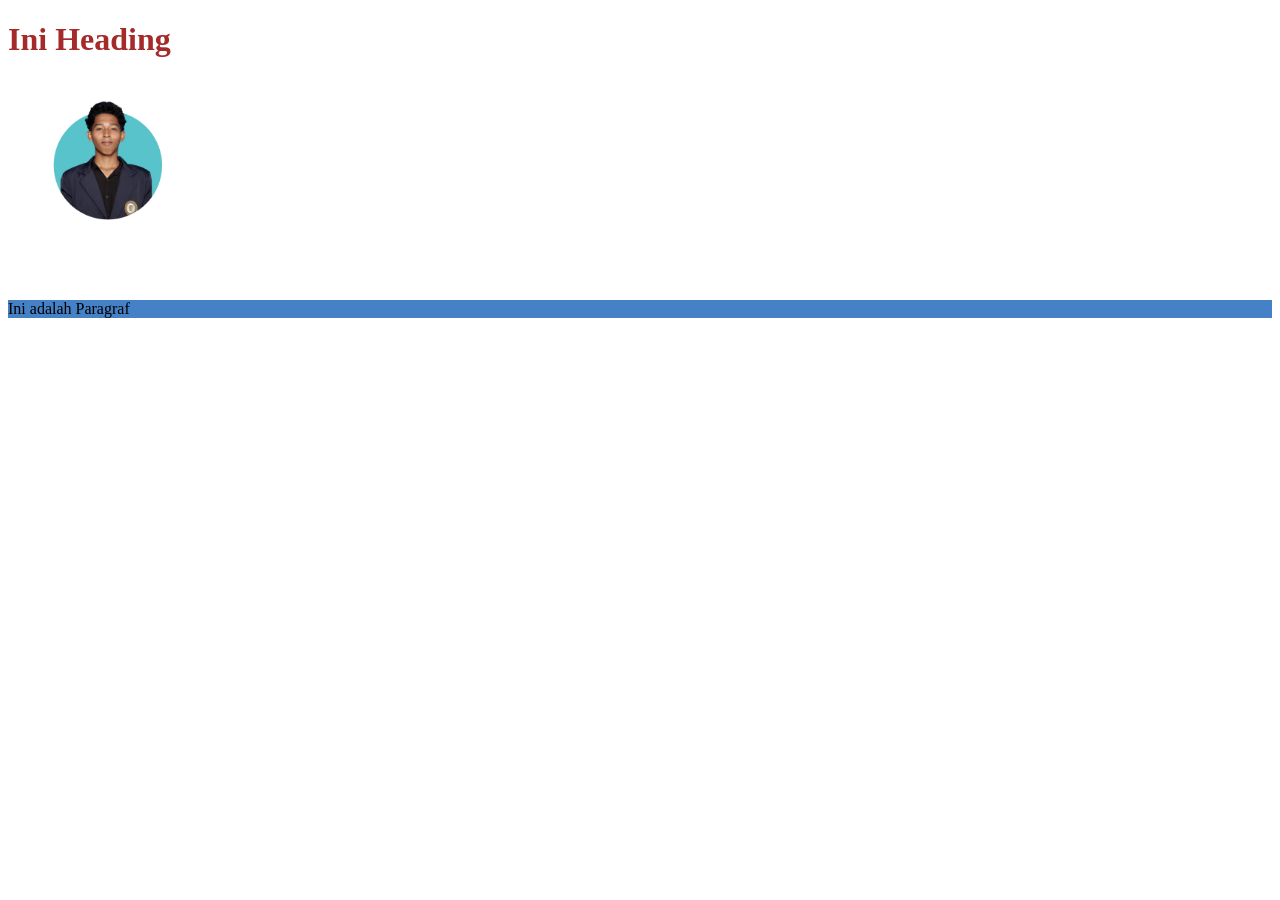
==== Atribut/atribut.html @ ee18db12 "Refactor code structure for improved readability and maintainability" ====
<!DOCTYPE html>
<html lang="en">
<head>
    <meta charset="UTF-8">
    <meta name="viewport" content="width=device-width, initial-scale=1.0">
    <title>Web dasar</title>
</head>
<body>
    
    <h1 class="heading" style="color: brown;">Ini Heading</h1>

    <img src="/Foto/Profil.png" alt="Foto Profil" width="200">

    <p style="background-color: rgb(69, 129, 198);">Ini adalah Paragraf</p>


    
</body>
</html>
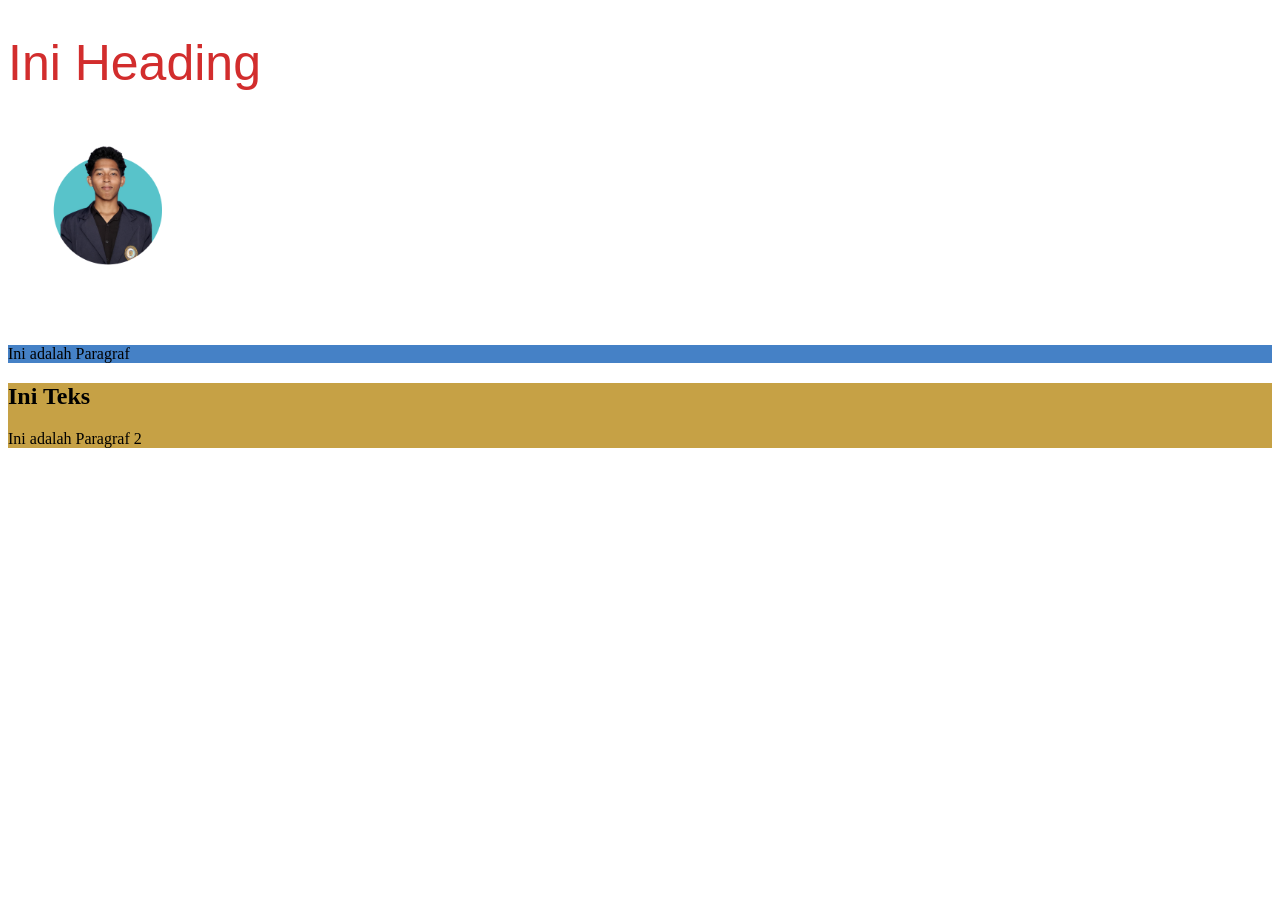
==== commit cc912c72: "Refactor HTML structure and add CSS styles for improved design consistency" ====
--- a/Atribut/atribut.html
+++ b/Atribut/atribut.html
@@ -1,19 +1,32 @@
 <!DOCTYPE html>
 <html lang="en">
+    
+    <!--linkstyle-->
+    <link rel="stylesheet" href="style.css">
+
 <head>
     <meta charset="UTF-8">
     <meta name="viewport" content="width=device-width, initial-scale=1.0">
     <title>Web dasar</title>
+
 </head>
 <body>
     
-    <h1 class="heading" style="color: brown;">Ini Heading</h1>
+    <!-- atribut -->
+    <h1 class="heading">Ini Heading</h1>
 
-    <img src="/Foto/Profil.png" alt="Foto Profil" width="200">
+    <img src="/Foto/Profil.png" alt="Foto Profil">
 
     <p style="background-color: rgb(69, 129, 198);">Ini adalah Paragraf</p>
+    
+    
+    <!--div-->
+    <div class="content">
+        <h2>Ini Teks</h2>
+        <p>Ini adalah Paragraf 2</p>
+    </div>
+    
+   
 
-
-    
 </body>
 </html>
--- a/Atribut/style.css
+++ b/Atribut/style.css
@@ -0,0 +1,13 @@
+h1 {
+    color: rgb(210, 45, 45);
+    font-family: 'Trebuchet MS', 'Lucida Sans Unicode', 'Lucida Grande', 'Lucida Sans', Arial, sans-serif;
+    font-weight: 100;
+    font-size: 50px;
+}
+img {
+    width: 200px;
+}
+
+div {
+    background-color: rgb(198, 161, 69);
+}
